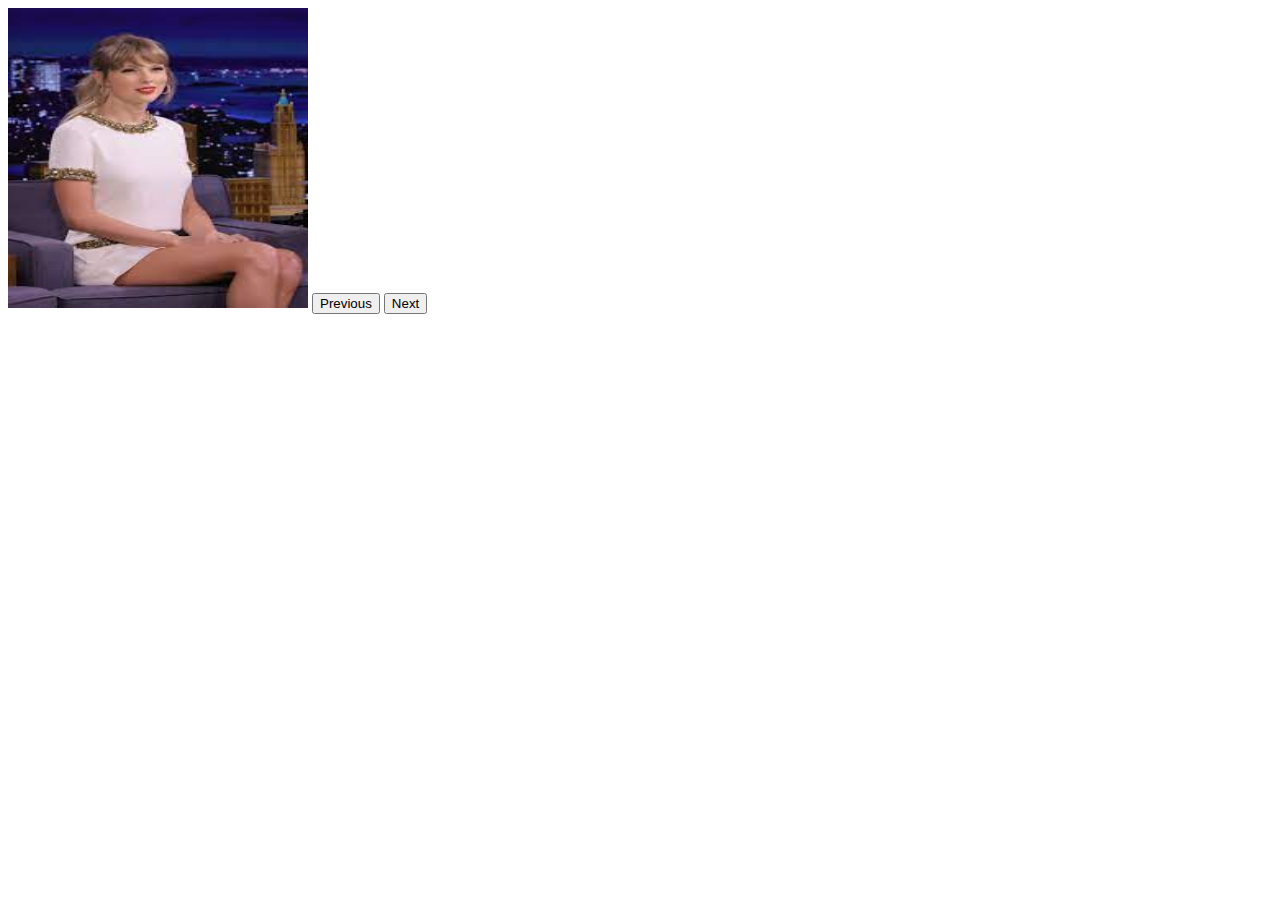
==== lab8/ex2.html @ 49674b58 "Add files via upload" ====
<html>
<head>
    <title>Slideshow</title>
    <script type="text/javascript" src="ex2.js"></script>
</head>
<body>
    <img src="images/img1.jpg" width="300" height="300" id="slides">
    <button onclick="getImage(-1);">Previous</button>
    <button onclick="getImage(1);">Next</button>
</body>
</html>
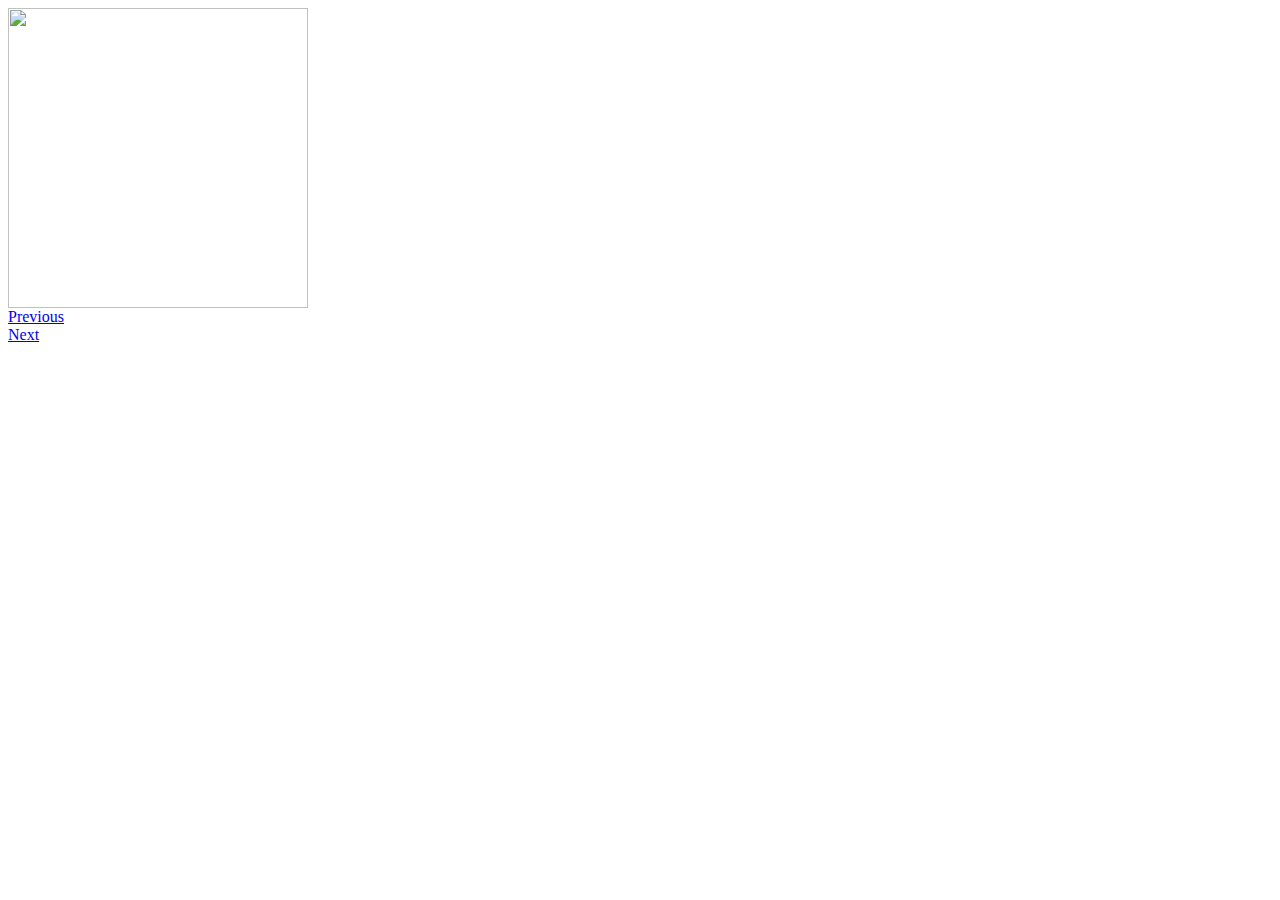
==== commit 33984156: "Update ex2.html" ====
--- a/lab8/ex2.html
+++ b/lab8/ex2.html
@@ -1,11 +1,12 @@
 <html>
 <head>
     <title>Slideshow</title>
-    <script type="text/javascript" src="ex2.js"></script>
+    <script type="text/javascript" src=".\ex2.js"></script>
 </head>
 <body>
-    <img src="images/img1.jpg" width="300" height="300" id="slides">
-    <button onclick="getImage(-1);">Previous</button>
-    <button onclick="getImage(1);">Next</button>
+    <img src="img1.jpg" id="slides" width="300" height="300"/><br>
+    <a href="#" onclick="getImage(-1)">Previous</a><br>
+    <a href="#" onclick="getImage(1)">Next</a><br>
 </body>
-</html>+
+</html>
